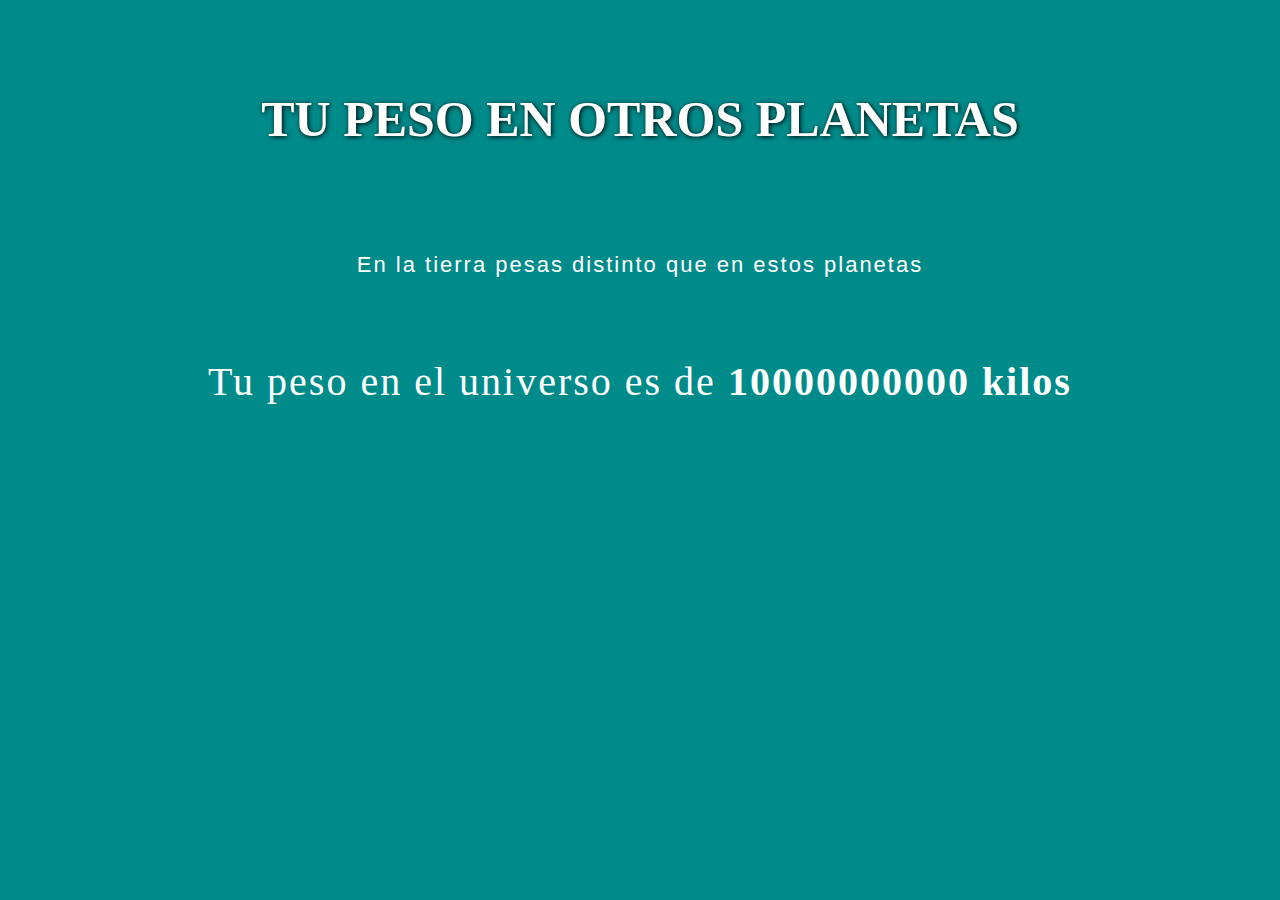
==== pesoPlanetastico.html @ 0cc51189 "1.00.1" ====
<html>
<head>
    <title>Tu peso en un lugar donde pesas menos</title>
    <link rel="stylesheet" href="pesoPlanetastico.css">
    <link rel="preconnect" href="https://fonts.gstatic.com">
<link href="https://fonts.googleapis.com/css2?family=Lato&display=swap" rel="stylesheet">
</head>
<body>
  <h1><b>TU PESO EN OTROS PLANETAS</b></h1>
  <p>En la tierra pesas distinto que en estos planetas</p>
  <script src="pesoPlanetastico.js" charset="utf-8"></script>
</body>
</html>
---- pesoPlanetastico.css ----
body{
    background: darkcyan;
    margin: 0px;
    padding: 0px;
}

h1   {
  color: white;
  font-family: 'Roboto';
  text-align: center;
  font-size: 50px;
  padding-top: 90px;
  padding-bottom: 70px;
  text-shadow: 1px 1px 5px black;
}

p {
  color: white;
  font-family: 'Helvetica';
  font-size: 22px;
  letter-spacing: 2px;
  text-align: center;
}

.pesoFinal{
  margin-top: 80px;
  font-size: 40px;
  font-family: 'Lato ';
}
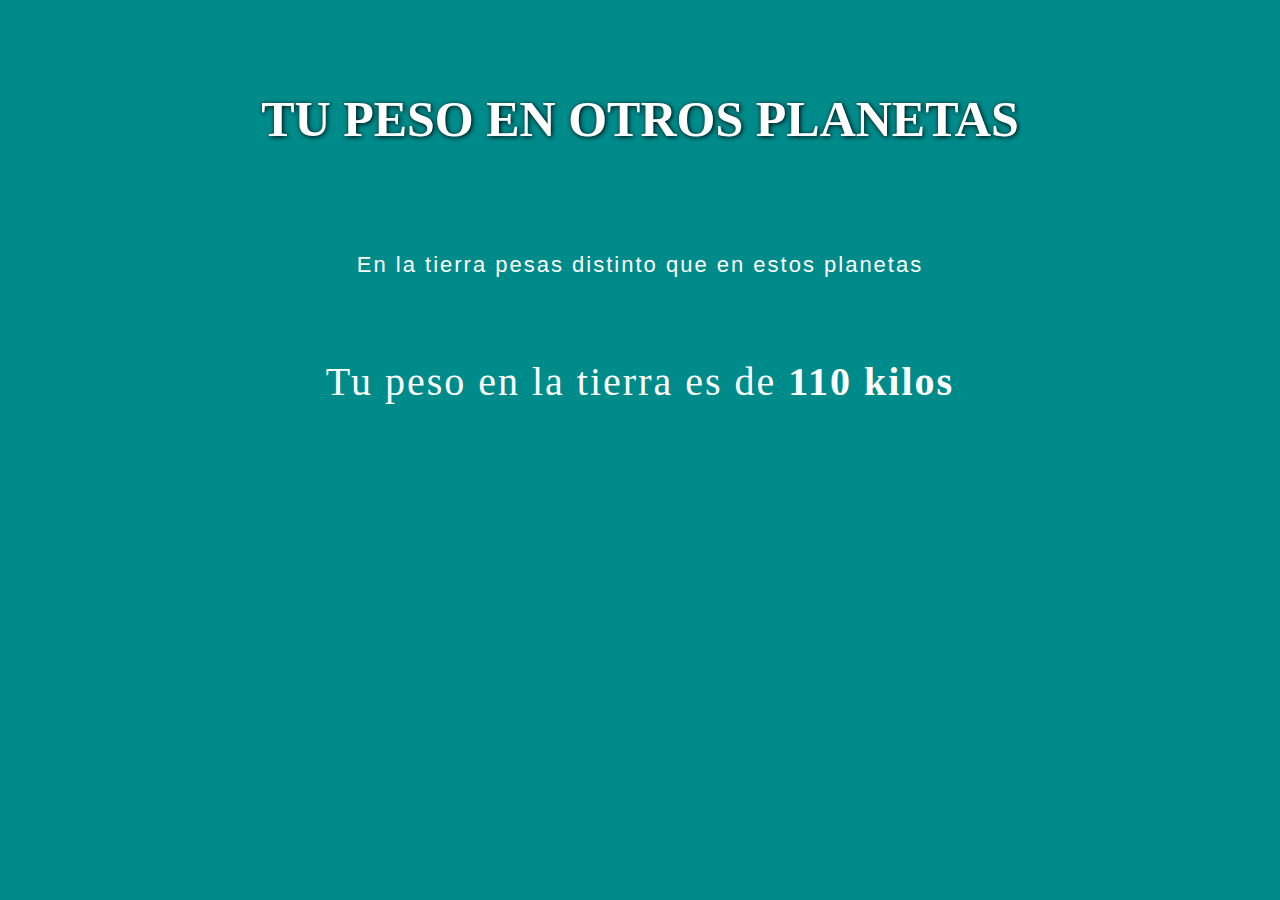
==== commit bd1ab50a: "peso planetastico" ====
--- a/pesoPlanetastico.html
+++ b/pesoPlanetastico.html
@@ -8,6 +8,6 @@
 <body>
   <h1><b>TU PESO EN OTROS PLANETAS</b></h1>
   <p>En la tierra pesas distinto que en estos planetas</p>
+</body>
   <script src="pesoPlanetastico.js" charset="utf-8"></script>
-</body>
 </html>
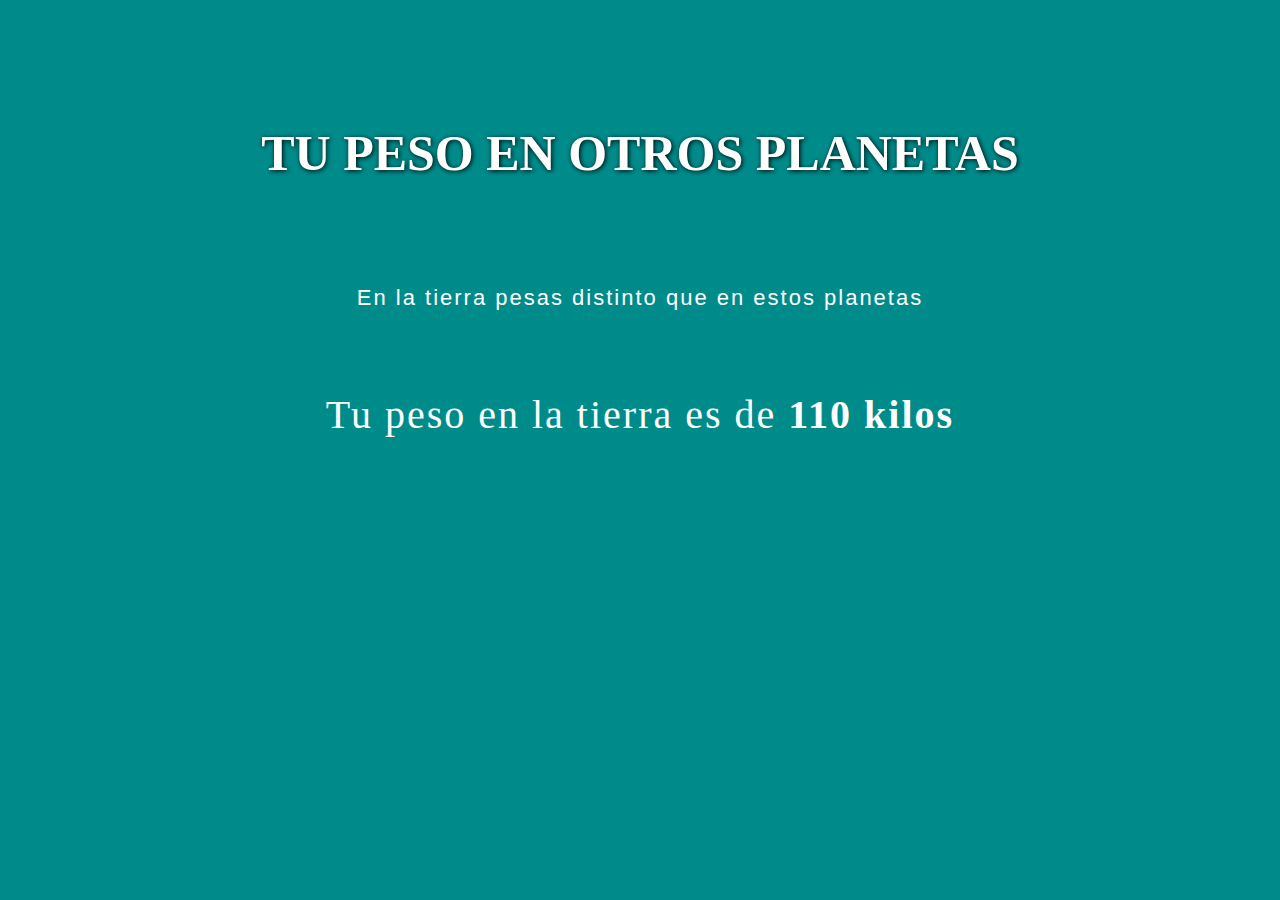
==== commit bf7303f4: "arregalndo error" ====
--- a/pesoPlanetastico.html
+++ b/pesoPlanetastico.html
@@ -1,5 +1,9 @@
-<html>
+<!DOCTYPE html>
+<html lang="es">
 <head>
+    <meta charset="UTF-8">
+    <meta http-equiv="X-UA-Compatible" content="IE=edge">
+    <meta name="viewport" content="width=device-width, initial-scale=1.0">
     <title>Tu peso en un lugar donde pesas menos</title>
     <link rel="stylesheet" href="pesoPlanetastico.css">
     <link rel="preconnect" href="https://fonts.gstatic.com">
@@ -9,5 +13,5 @@
   <h1><b>TU PESO EN OTROS PLANETAS</b></h1>
   <p>En la tierra pesas distinto que en estos planetas</p>
 </body>
-  <script src="pesoPlanetastico.js" charset="utf-8"></script>
-</html>
+  <script src="pesoPlanetastico.js"></script>
+</html>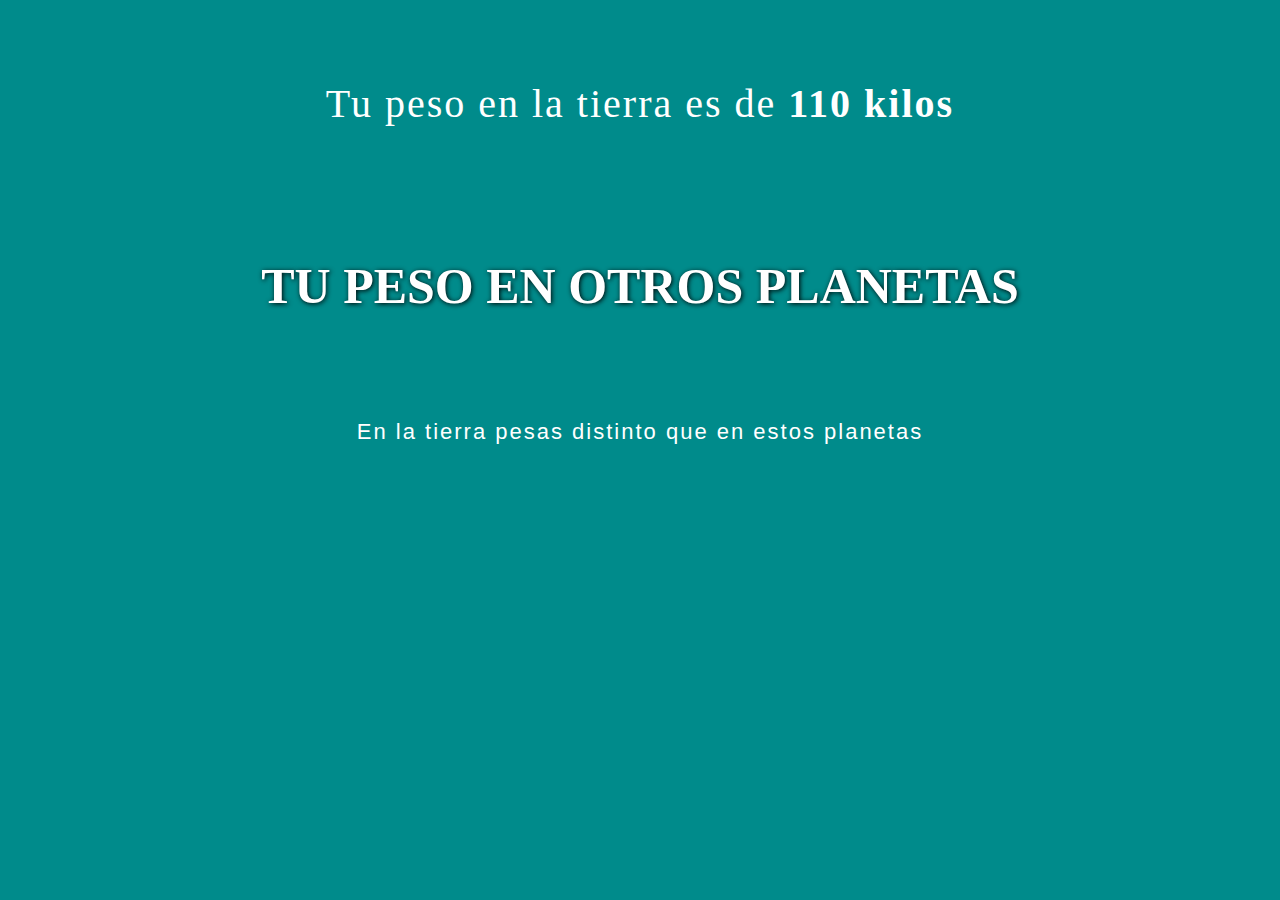
==== commit a2f0447b: "arreglando error" ====
--- a/pesoPlanetastico.html
+++ b/pesoPlanetastico.html
@@ -7,11 +7,12 @@
     <title>Tu peso en un lugar donde pesas menos</title>
     <link rel="stylesheet" href="pesoPlanetastico.css">
     <link rel="preconnect" href="https://fonts.gstatic.com">
-<link href="https://fonts.googleapis.com/css2?family=Lato&display=swap" rel="stylesheet">
+  <link href="https://fonts.googleapis.com/css2?family=Lato&display=swap" rel="stylesheet">
+
+  <script src="pesoPlanetastico.js"></script>
 </head>
 <body>
   <h1><b>TU PESO EN OTROS PLANETAS</b></h1>
   <p>En la tierra pesas distinto que en estos planetas</p>
 </body>
-  <script src="pesoPlanetastico.js"></script>
 </html>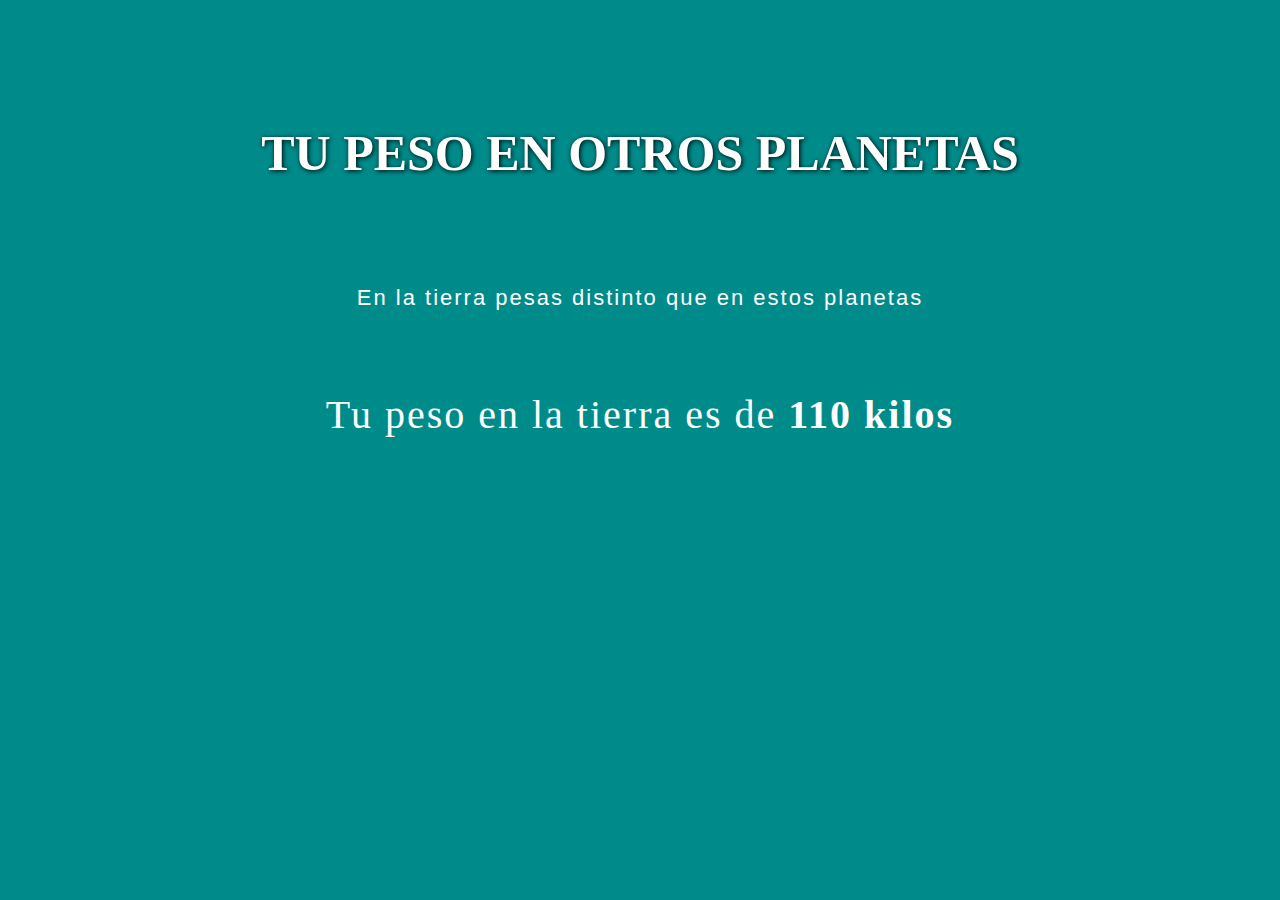
==== commit 8a204407: "js en html" ====
--- a/pesoPlanetastico.html
+++ b/pesoPlanetastico.html
@@ -9,10 +9,50 @@
     <link rel="preconnect" href="https://fonts.gstatic.com">
   <link href="https://fonts.googleapis.com/css2?family=Lato&display=swap" rel="stylesheet">
 
-  <script src="pesoPlanetastico.js"></script>
 </head>
 <body>
   <h1><b>TU PESO EN OTROS PLANETAS</b></h1>
   <p>En la tierra pesas distinto que en estos planetas</p>
+  <script>let usuario = prompt("cual es tu peso real?");
+    let planeta = parseInt(prompt("elije tu planeta\n1 es marte, 2 es jupiter, 3 es venus"));
+    let peso = parseInt(usuario);
+    // las variables que guardan la gravedad en los planetas
+    let g_tierra = 9.8;
+    let g_marte = 3.7;
+    let g_jupiter = 24.8;
+    let g_venus = 8.87;
+    let peso_final;
+    let nombre;
+    
+    // Marte
+    if(planeta == 1)
+    {
+      peso_final = peso * g_marte / g_tierra;
+      nombre = "Marte";
+    }
+    
+    // Jupiter
+    else if(planeta == 2)
+    {
+      peso_final = peso * g_jupiter / g_tierra;
+      nombre = "Jupiter";
+    }
+    
+    // Venus
+    else if(planeta == 3)
+    {
+      peso_final = peso * g_venus / g_tierra
+      nombre = "Venus";
+    }
+    
+    //si no pone ningunas de esas opciones le bromeamos un poco
+    else
+    {
+      peso_final = 110;
+      nombre = "la tierra";
+    }
+    peso_final = parseInt (peso_final);
+    document.write("<p class=pesoFinal >Tu peso en " + nombre + " es de <strong>" + peso_final + " kilos</strong></p>");
+    </script>
 </body>
 </html>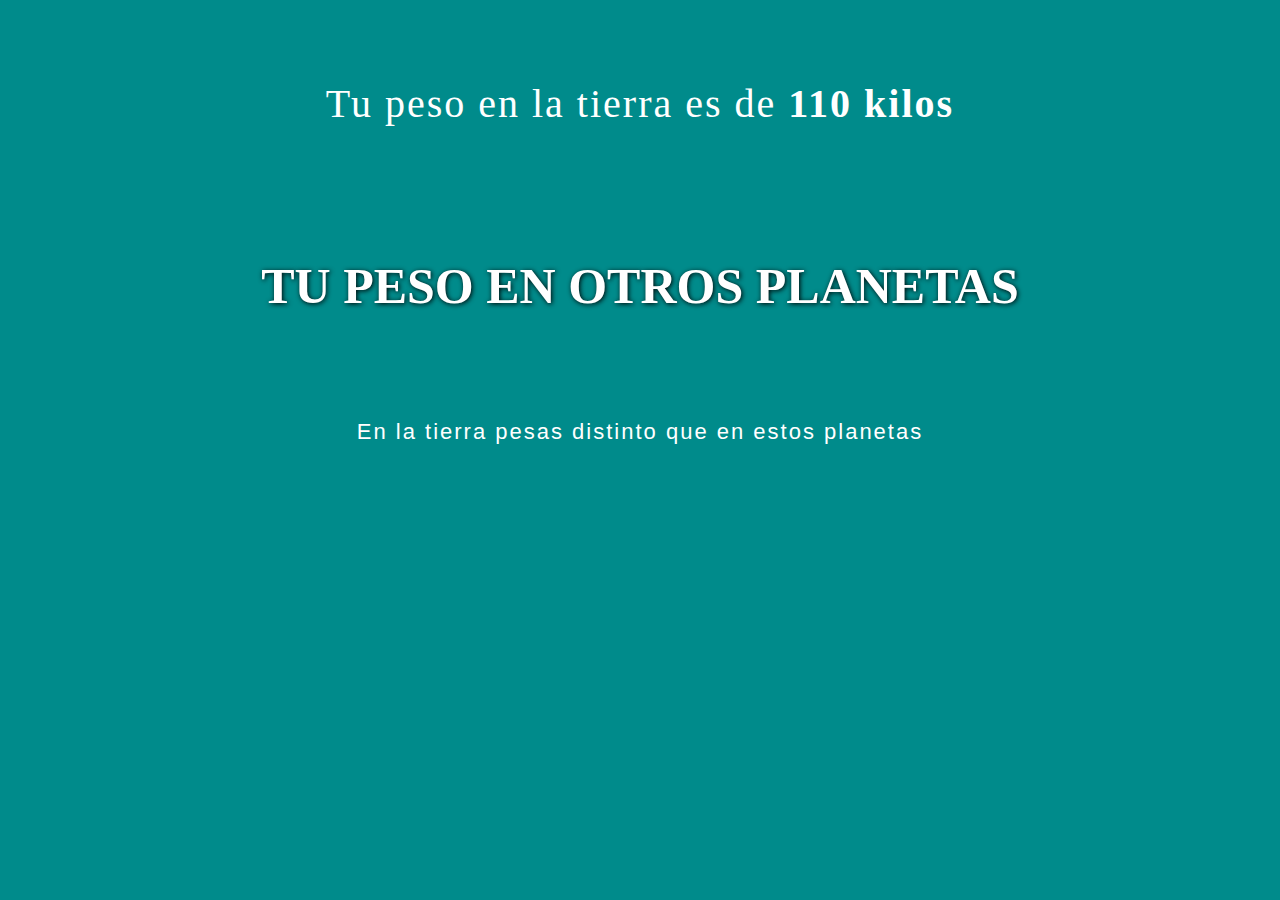
==== commit 7ae44901: "arregalndo JS" ====
--- a/pesoPlanetastico.html
+++ b/pesoPlanetastico.html
@@ -7,52 +7,11 @@
     <title>Tu peso en un lugar donde pesas menos</title>
     <link rel="stylesheet" href="pesoPlanetastico.css">
     <link rel="preconnect" href="https://fonts.gstatic.com">
-  <link href="https://fonts.googleapis.com/css2?family=Lato&display=swap" rel="stylesheet">
-
+    <link href="https://fonts.googleapis.com/css2?family=Lato&display=swap" rel="stylesheet">
+    <script src="pesoPlanetastico.js"></script>
 </head>
 <body>
   <h1><b>TU PESO EN OTROS PLANETAS</b></h1>
   <p>En la tierra pesas distinto que en estos planetas</p>
-  <script>let usuario = prompt("cual es tu peso real?");
-    let planeta = parseInt(prompt("elije tu planeta\n1 es marte, 2 es jupiter, 3 es venus"));
-    let peso = parseInt(usuario);
-    // las variables que guardan la gravedad en los planetas
-    let g_tierra = 9.8;
-    let g_marte = 3.7;
-    let g_jupiter = 24.8;
-    let g_venus = 8.87;
-    let peso_final;
-    let nombre;
-    
-    // Marte
-    if(planeta == 1)
-    {
-      peso_final = peso * g_marte / g_tierra;
-      nombre = "Marte";
-    }
-    
-    // Jupiter
-    else if(planeta == 2)
-    {
-      peso_final = peso * g_jupiter / g_tierra;
-      nombre = "Jupiter";
-    }
-    
-    // Venus
-    else if(planeta == 3)
-    {
-      peso_final = peso * g_venus / g_tierra
-      nombre = "Venus";
-    }
-    
-    //si no pone ningunas de esas opciones le bromeamos un poco
-    else
-    {
-      peso_final = 110;
-      nombre = "la tierra";
-    }
-    peso_final = parseInt (peso_final);
-    document.write("<p class=pesoFinal >Tu peso en " + nombre + " es de <strong>" + peso_final + " kilos</strong></p>");
-    </script>
 </body>
 </html>